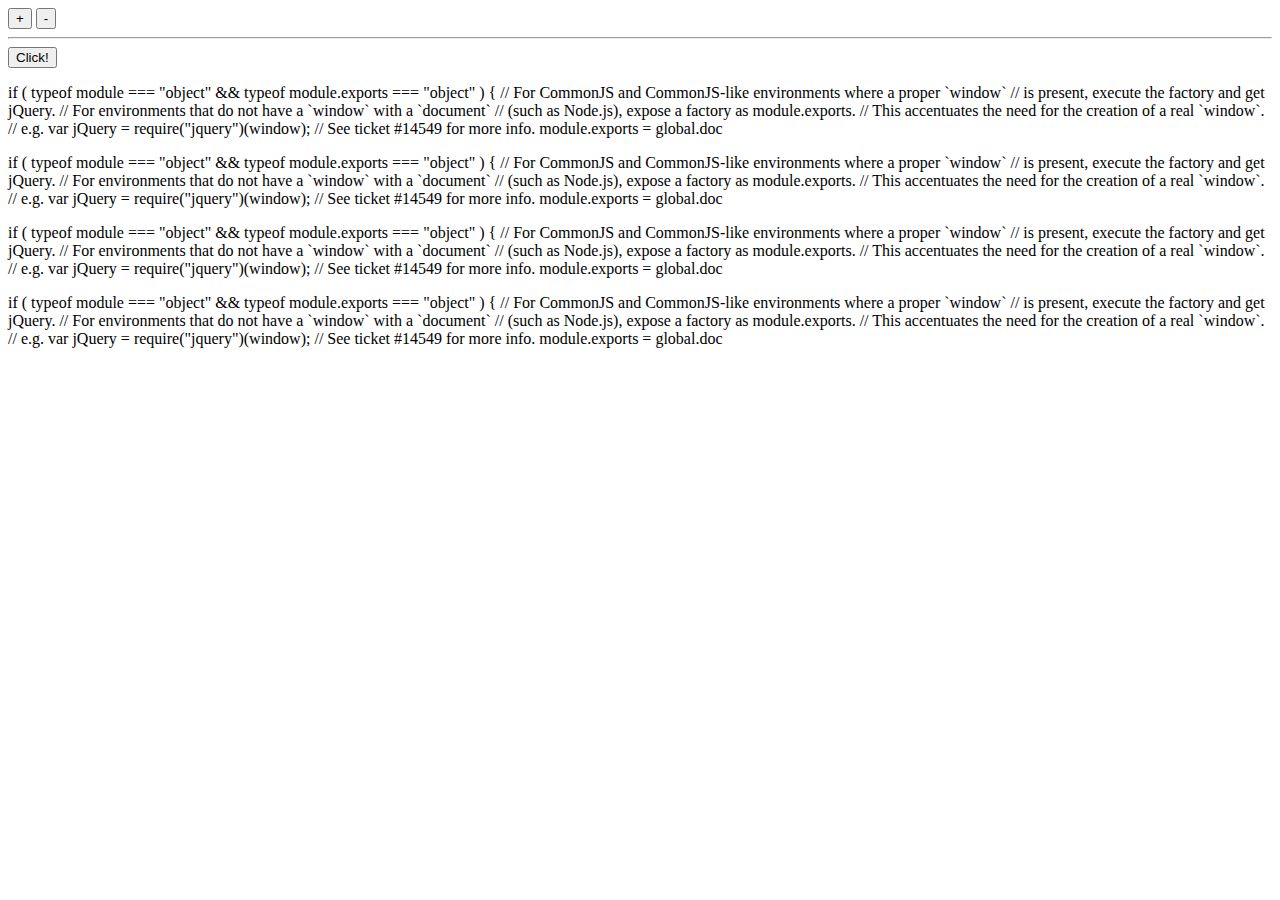
==== index.html @ 98c5c9d7 "initial jQuery commit" ====
<!DOCTYPE html>
<html>
<head>
    <title>jQuery</title>
    <script src="js/jquery-3.3.1.js"></script>
    <script>
       $(function(){
           size = 16;
        $("#btn").click(function(){
            $("#content").html("<h3>Welcome to jQuery world..</h3>");
        });
           $("p").hover(function(){
             $(this).css("background-color","yellow");  
           });
           $("p").mouseleave(function(){
             $(this).css("background-color","white");  
           });
           
           $("#plus").click(function(){
               $("body").css("font-size",size++);
           });
           $("#minus").click(function(){
               $("body").css("font-size",size--);
           });
           
       }); 
    </script>
</head>
<body>
    
    <div id="content"></div>
    <span id="plus"><button>+</button></span>
    <span id="minus"><button>-</button></span><hr/>
    <button id="btn">Click!</button>
    <p>
        
	if ( typeof module === "object" && typeof module.exports === "object" ) {

		// For CommonJS and CommonJS-like environments where a proper `window`
		// is present, execute the factory and get jQuery.
		// For environments that do not have a `window` with a `document`
		// (such as Node.js), expose a factory as module.exports.
		// This accentuates the need for the creation of a real `window`.
		// e.g. var jQuery = require("jquery")(window);
		// See ticket #14549 for more info.
		module.exports = global.doc
    </p>
    <p>
        
	if ( typeof module === "object" && typeof module.exports === "object" ) {

		// For CommonJS and CommonJS-like environments where a proper `window`
		// is present, execute the factory and get jQuery.
		// For environments that do not have a `window` with a `document`
		// (such as Node.js), expose a factory as module.exports.
		// This accentuates the need for the creation of a real `window`.
		// e.g. var jQuery = require("jquery")(window);
		// See ticket #14549 for more info.
		module.exports = global.doc
    </p>
    <p>
        
	if ( typeof module === "object" && typeof module.exports === "object" ) {

		// For CommonJS and CommonJS-like environments where a proper `window`
		// is present, execute the factory and get jQuery.
		// For environments that do not have a `window` with a `document`
		// (such as Node.js), expose a factory as module.exports.
		// This accentuates the need for the creation of a real `window`.
		// e.g. var jQuery = require("jquery")(window);
		// See ticket #14549 for more info.
		module.exports = global.doc
    </p>
    <p>
        
	if ( typeof module === "object" && typeof module.exports === "object" ) {

		// For CommonJS and CommonJS-like environments where a proper `window`
		// is present, execute the factory and get jQuery.
		// For environments that do not have a `window` with a `document`
		// (such as Node.js), expose a factory as module.exports.
		// This accentuates the need for the creation of a real `window`.
		// e.g. var jQuery = require("jquery")(window);
		// See ticket #14549 for more info.
		module.exports = global.doc
    </p>
    
</body>
</html>
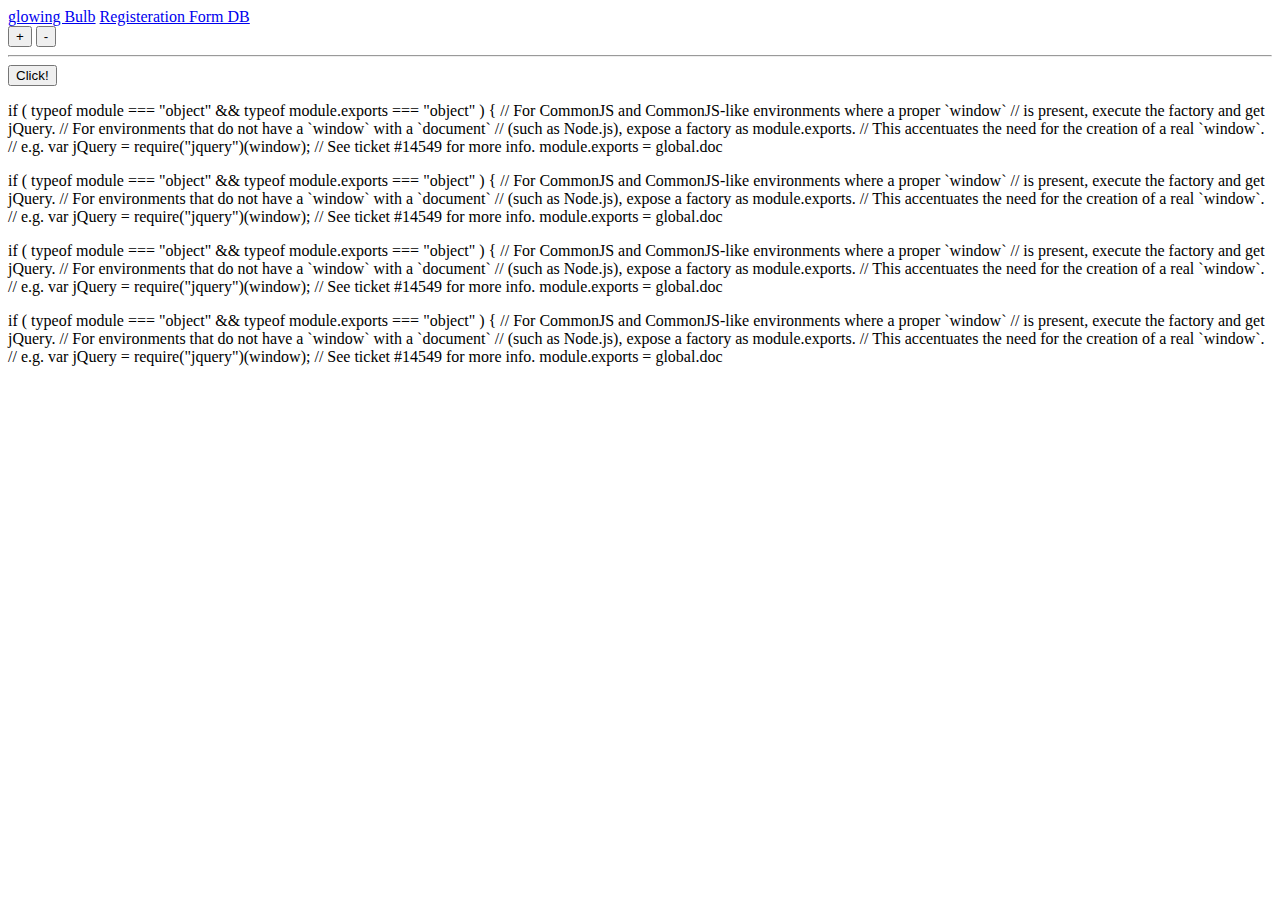
==== commit eab3b33a: "added page address" ====
--- a/index.html
+++ b/index.html
@@ -27,7 +27,8 @@
     </script>
 </head>
 <body>
-    
+    <a href="bulb.html">glowing Bulb</a>
+    <a href="regform.html">Registeration Form DB</a>
     <div id="content"></div>
     <span id="plus"><button>+</button></span>
     <span id="minus"><button>-</button></span><hr/>
